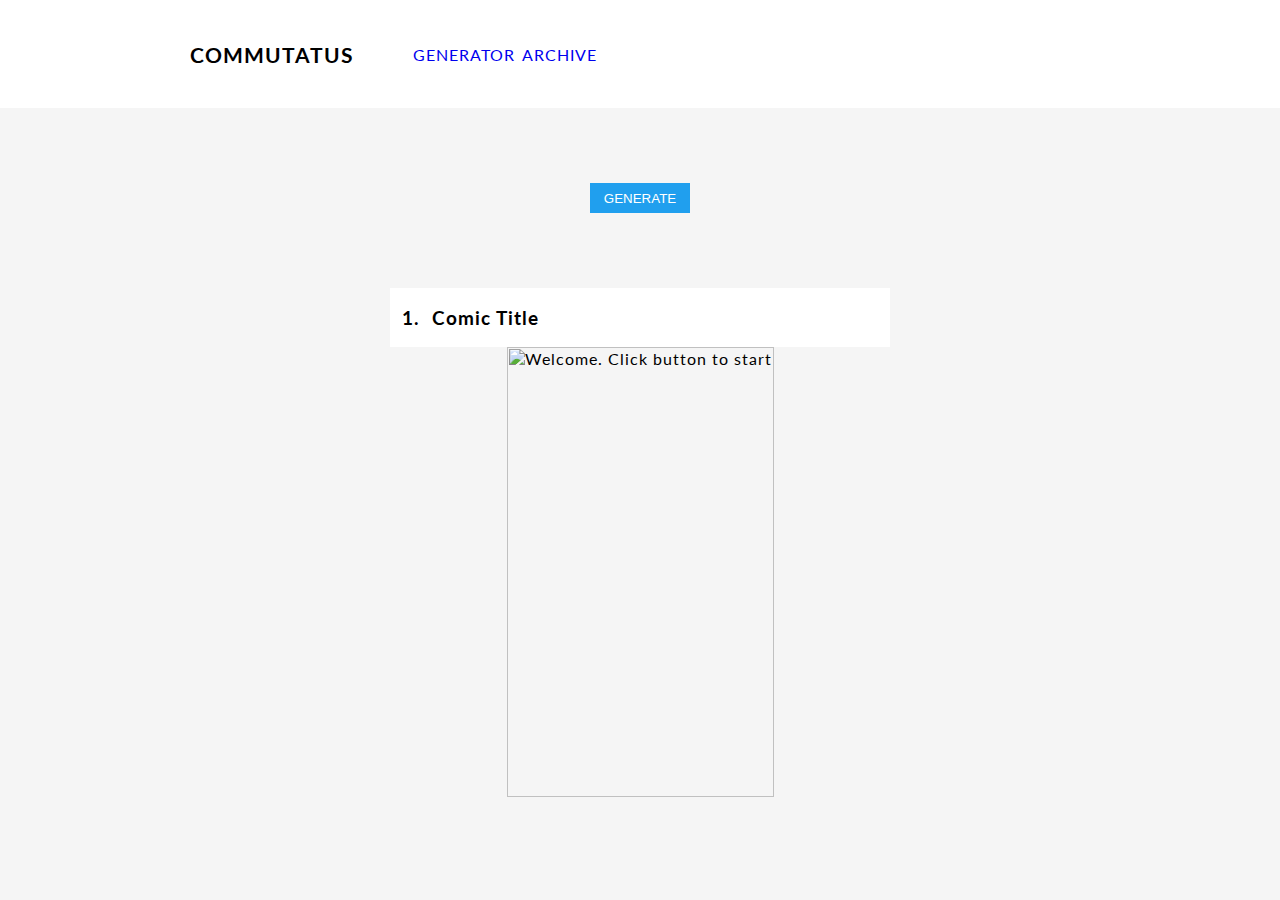
==== index.html @ 09e91aab "uploaded files" ====
<html>
  <head>
    <title>
      Generator
    </title>
    <link href="style.css" rel="stylesheet">
    <link href='https://fonts.googleapis.com/css?family=Lato' rel='stylesheet'>
  </head>
  <body onload="randomCheck()">
    <div id="topbar">
      <div class="row">
        <div class="col-3 perfectCenter topbarHeading brand">Commutatus
        </div>  
        <div class="col-1 perfectCenter topbarHeading">
          <a href="#">Generator
          </a>
        </div>  
        <div class="col-1 perfectCenter topbarHeading inactive">
          <a href="archive.html">Archive
          </a>
        </div>  
        <div class="col-6">
        </div>  
      </div>
    </div>
    <section id="canvas">
      <div class="row">
        <div class="col-12 perfectCenter buttonDiv">
          <input type="button" class="button" value="Generate" onclick="randomCheck()">
        </div>
      </div>
      <div class="centerHorizontal">
        <div class="row title">
          <div class="col-12">
            <div class="row">
              <div class="col-1">
                <h3 id="number">1.
                </h3>
              </div>
              <div class="col-6">
                <h3 id="titleComic">Comic Title
                </h3>
              </div>
            </div>
          </div>
        </div>
        <div class="row">
          <div class="col-12">
            <div class="imageDiv">
              <img id="comic" src="welcome.png" alt="Welcome. Click button to start" class="image">
            </div>
          </div>
        </div>        
      </div>
    </section>
    <script>
      let url,value,randomList,objString,count=1,localArray,arbitary;
      let comicHistory={
        day:"", month:"",year:"", viewTime:"",name:"",number:""};
      function randomCheck()
      {
        if(localStorage.array)
        {
          lastIndex=localStorage.lastIndex;
          lastIndex++;
          randomList=localStorage.array.split(',');
          if(lastIndex==randomList.length)
            lastIndex=0;
          value=randomList[lastIndex];
        }
        else
        {
          lastIndex=0;
          localArray=Array.from({
            length: 999}
                                ,(x,i) => i+1);
          localArray.sort(function(){
            return Math.random()-Math.random() }
                         );
          localStorage.array=localArray;
          localStorage.lastIndex=0;
          arbitary=0;
          value=localArray[arbitary];
          arbitary++;
        }
        let date=new Date();
        url="https://xkcd.now.sh/"+value;
        var xmlhttp = new XMLHttpRequest();
        xmlhttp.onreadystatechange = function() {
          if (this.readyState==4 && this.status==200) {
            var myObj = JSON.parse(this.responseText);
            document.getElementById('comic').src=myObj.img;
            comicHistory.name=myObj.safe_title;
            comicHistory.day=date.getDate();
            comicHistory.month=date.getMonth();
            comicHistory.year=date.getFullYear();
            comicHistory.number=lastIndex;
            objString=JSON.stringify(comicHistory);
            localStorage['index'+lastIndex]=objString;
            localStorage['indexcount']=count++;
            document.getElementById('titleComic').innerHTML=myObj.safe_title;
            document.getElementById('number').innerHTML=lastIndex+1+". ";
          }
        };
        xmlhttp.open("GET", url, true);
        xmlhttp.send();
        localStorage.lastIndex=lastIndex;
      }
    </script>
  </body>
</html>
---- style.css ----
body{
    margin:0;
    padding:0; 
      font-family: 'Lato';
    letter-spacing: 1px;
}
#topbar{
    height: 12vh;
        padding-left: 10%;
   }
#canvas{
       height: 88vh;
    background-color: #f5f5f5;
}
.row::after {
    content: "";
    clear: both;
    display: table;
}
[class*="col-"] {
    float: left;
}
.col-1 {width: 8.33%;}
.col-2 {width: 16.66%;}
.col-3 {width: 25%;}
.col-4 {width: 33.33%;}
.col-5 {width: 41.66%;}
.col-6 {width: 50%;}
.col-7 {width: 58.33%;}
.col-8 {width: 66.66%;}
.col-9 {width: 75%;}
.col-10 {width: 83.33%;}
.col-11 {width: 91.66%;}
.col-12 {width: 100%;}

.col-sm-1 {width: 8.33%;}
.col-sm-2 {width: 16.66%;}
.col-sm-3 {width: 25%;}
.col-sm-4 {width: 33.33%;}
.col-sm-5 {width: 41.66%;}
.col-sm-6 {width: 50%;}
.col-sm-7 {width: 58.33%;}
.col-sm-8 {width: 66.66%;}
.col-sm-9 {width: 75%;}
.col-sm-10 {width: 83.33%;}
.col-sm-11 {width: 91.66%;}
.col-sm-12 {width: 100%;}
@media only and screen(max-width:768px)
{
    .col-1{width: 100%}
    .col-2{width: 100%}
    ,.col-3{width: 100%}
    , .col-4,.col-5,.col-6 .col-7,.col-8,.col-9, .col-10,.col-11,
   .col-12{width: 100%}
}
.perfectCenter{
      display: flex;
      height: 100%;
  justify-content: center;
  align-items: center;
}
.topbarHeading{
    text-transform: uppercase;
    font-size: 1em;
  
}
.brand{font-size: 1.3em; font-weight: bolder;}
.inactive{
    color:#cfcfcf !important;
}
.buttonDiv{
    height: 20vh !important;
}
.imageDiv{
    height:50vh !important;
}
.button{
    height:30px;
    width: 100px;
    border:none;
    background-color: #209fee;
    color:#fff;
    text-transform: uppercase;
}
.image{
     max-width: 500px;
    width: 100%;
    max-height: 500px;
    height: inherit;
    border:none;
}
.centerHorizontal{
    display: flex;
    flex-direction: column;
    justify-content: center;
    align-items:center;
    
}
.centerVertical{
    display: flex;
    align-items: center;
  
   height:15vh;
}
.title{
    background-color: #fff;
    max-width:500px;
    width:100%;
}
#number{
    padding-left:30%;
}
.card{
    background-color: #fff;
    width: 800px;
   height:15vh;
    margin-bottom: 3%; 
  }
a{
    text-decoration: none;
}
a:visited{
    color:#000;
}
a:active{
    color:#000;
}
.cardCollection{
 display: flex;
    justify-content: center;
    padding-top: 10%;
}
.number,
.cardTitle{
    font-size: 1.4em;
} 
.details{
    padding-left: 5%;
   font-size: 1em;
   
}
.hidden{
    display: none;
}
.verticalLine{
    height: 12vh;
    width: 3px;
    background-color: #f5f5f5;
}
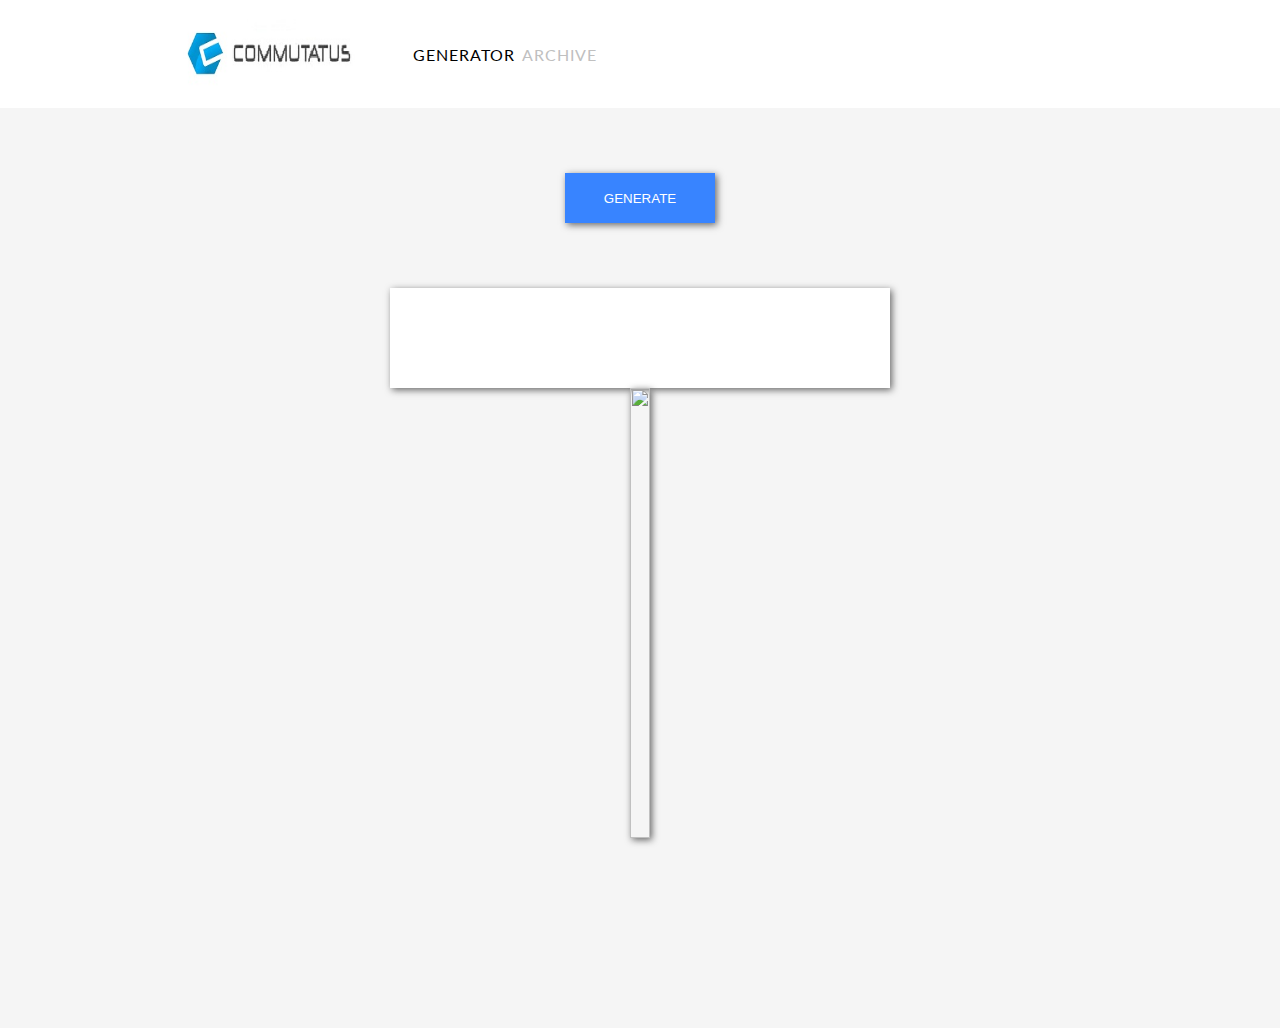
==== commit 895b0c9c: "version 3" ====
--- a/index.html
+++ b/index.html
@@ -9,7 +9,8 @@
   <body onload="randomCheck()">
     <div id="topbar">
       <div class="row">
-        <div class="col-3 perfectCenter topbarHeading brand">Commutatus
+        <div class="col-3 perfectCenter topbarHeading">
+          <img src="logo.jpg" class="brand">
         </div>  
         <div class="col-1 perfectCenter topbarHeading">
           <a href="#">Generator
@@ -34,11 +35,11 @@
           <div class="col-12">
             <div class="row">
               <div class="col-1">
-                <h3 id="number">1.
+                <h3 id="number">
                 </h3>
               </div>
-              <div class="col-6">
-                <h3 id="titleComic">Comic Title
+              <div class="col-11">
+                <h3 id="titleComic">
                 </h3>
               </div>
             </div>
@@ -47,14 +48,14 @@
         <div class="row">
           <div class="col-12">
             <div class="imageDiv">
-              <img id="comic" src="welcome.png" alt="Welcome. Click button to start" class="image">
+              <img id="comic" src="" class="image">
             </div>
           </div>
         </div>        
       </div>
     </section>
     <script>
-      let url,value,randomList,objString,count=1,localArray,arbitary;
+      let url,value,randomList,objString,count,localArray,arbitary,date;
       let comicHistory={
         day:"", month:"",year:"", viewTime:"",name:"",number:""};
       function randomCheck()
@@ -67,6 +68,7 @@
           if(lastIndex==randomList.length)
             lastIndex=0;
           value=randomList[lastIndex];
+          count=localStorage.indexCount;
         }
         else
         {
@@ -82,8 +84,9 @@
           arbitary=0;
           value=localArray[arbitary];
           arbitary++;
+          count=0;
         }
-        let date=new Date();
+        date=new Date();
         url="https://xkcd.now.sh/"+value;
         var xmlhttp = new XMLHttpRequest();
         xmlhttp.onreadystatechange = function() {
@@ -91,15 +94,14 @@
             var myObj = JSON.parse(this.responseText);
             document.getElementById('comic').src=myObj.img;
             comicHistory.name=myObj.safe_title;
-            comicHistory.day=date.getDate();
-            comicHistory.month=date.getMonth();
-            comicHistory.year=date.getFullYear();
+            comicHistory.date=new Date();
             comicHistory.number=lastIndex;
+            comicHistory.link=myObj.img;
             objString=JSON.stringify(comicHistory);
             localStorage['index'+lastIndex]=objString;
-            localStorage['indexcount']=count++;
+            localStorage['indexCount']=++count;
             document.getElementById('titleComic').innerHTML=myObj.safe_title;
-            document.getElementById('number').innerHTML=lastIndex+1+". ";
+            document.getElementById('number').innerHTML=lastIndex+1+".";
           }
         };
         xmlhttp.open("GET", url, true);
--- a/style.css
+++ b/style.css
@@ -1,24 +1,26 @@
 body{
-    margin:0;
-    padding:0; 
-      font-family: 'Lato';
-    letter-spacing: 1px;
+margin:0;
+padding:0; 
+font-family: 'Lato';
+letter-spacing: 1px;
 }
 #topbar{
-    height: 12vh;
-        padding-left: 10%;
-   }
+height: 12vh;
+padding-left: 10%;
+}
 #canvas{
-       height: 88vh;
-    background-color: #f5f5f5;
+min-height: 88vh;
+height: auto;
+background-color: #f5f5f5;
+padding-bottom: 10%;
 }
 .row::after {
-    content: "";
-    clear: both;
-    display: table;
+content: "";
+clear: both;
+display: table;
 }
 [class*="col-"] {
-    float: left;
+float: left;
 }
 .col-1 {width: 8.33%;}
 .col-2 {width: 16.66%;}
@@ -32,7 +34,6 @@
 .col-10 {width: 83.33%;}
 .col-11 {width: 91.66%;}
 .col-12 {width: 100%;}
-
 .col-sm-1 {width: 8.33%;}
 .col-sm-2 {width: 16.66%;}
 .col-sm-3 {width: 25%;}
@@ -45,105 +46,147 @@
 .col-sm-10 {width: 83.33%;}
 .col-sm-11 {width: 91.66%;}
 .col-sm-12 {width: 100%;}
-@media only and screen(max-width:768px)
+@media only screen and (max-width: 768px) 
 {
-    .col-1{width: 100%}
-    .col-2{width: 100%}
-    ,.col-3{width: 100%}
-    , .col-4,.col-5,.col-6 .col-7,.col-8,.col-9, .col-10,.col-11,
-   .col-12{width: 100%}
+.col-1{width: 100% !important;}
+.col-2{width: 100% !important;}
+.col-3{width: 100% !important;}
+.col-4{width: 100% !important;}
+.col-5{width: 100% !important;}
+.col-6{width: 100% !important;}
+.col-7{width: 100% !important;}
+.col-8{width: 100% !important;}
+.col-9{width: 100% !important;}
+.col-10{width: 100% !important;}
+.col-11{width: 100% !important;}
+.col-12{width: 100% !important;}
+.col-sm-1 {width: 8.33%;}
+.col-sm-2 {width: 16.66%;}
+.col-sm-3 {width: 25%;}
+.col-sm-4 {width: 33.33%;}
+.col-sm-5 {width: 41.66%;}
+.col-sm-6 {width: 50%;}
+.col-sm-7 {width: 58.33%;}
+.col-sm-8 {width: 66.66%;}
+.col-sm-9 {width: 75%;}
+.col-sm-10 {width: 83.33%;}
+.col-sm-11 {width: 91.66%;}
+.col-sm-12 {width: 100%;}
+.
 }
 .perfectCenter{
-      display: flex;
-      height: 100%;
-  justify-content: center;
-  align-items: center;
+display: flex;
+height: 100%;
+justify-content: center;
+align-items: center;
+}
+.perfectCenter1{
+display: flex;
+justify-content: center;
+align-items: center;
 }
 .topbarHeading{
-    text-transform: uppercase;
-    font-size: 1em;
-  
+text-transform: uppercase;
+font-size: 1em;
 }
-.brand{font-size: 1.3em; font-weight: bolder;}
+.inactive a{
+color:#c0c0c0 !important;
+}
+.brand{width:65%;
+height: 65%;}
 .inactive{
-    color:#cfcfcf !important;
+color:#cfcfcf !important;
 }
 .buttonDiv{
-    height: 20vh !important;
+height: 20vh !important;
 }
 .imageDiv{
-    height:50vh !important;
+box-shadow: 2px 2px 7px #666666;;
+height:50vh !important;
 }
 .button{
-    height:30px;
-    width: 100px;
-    border:none;
-    background-color: #209fee;
-    color:#fff;
-    text-transform: uppercase;
+box-shadow: 2px 2px 7px #666666;;
+height:50px;
+width: 150px;
+border:none;
+background-color: #3884ff;
+color:#fff;
+text-transform: uppercase;
 }
 .image{
-     max-width: 500px;
-    width: 100%;
-    max-height: 500px;
-    height: inherit;
-    border:none;
+max-width: 500px;
+width: 100%;
+max-height: 500px;
+height: inherit;
+border:none;
 }
 .centerHorizontal{
-    display: flex;
-    flex-direction: column;
-    justify-content: center;
-    align-items:center;
-    
+display: flex;
+flex-direction: column;
+justify-content: center;
+align-items:center;
+} 
+#titleComic{
+margin-left: 10%;
 }
 .centerVertical{
-    display: flex;
-    align-items: center;
-  
-   height:15vh;
+display: flex;
+align-items: center;
+height:100%;
 }
 .title{
-    background-color: #fff;
-    max-width:500px;
-    width:100%;
+background-color: #fff;
+height: 100px;
+max-width:500px;
+width:100%;
+font-size: 1.4em;
+box-shadow: 2px 2px 7px #666666;
 }
 #number{
-    padding-left:30%;
+padding-left:30%;
 }
 .card{
-    background-color: #fff;
-    width: 800px;
-   height:15vh;
-    margin-bottom: 3%; 
-  }
+box-shadow: 1px 1px 1px #c0c0c0;
+background-color: #fff;
+width: 800px;
+height:20vh;
+margin-bottom: 3%; 
+}
 a{
-    text-decoration: none;
+text-decoration: none;
+color:#000;
 }
 a:visited{
-    color:#000;
+color:#000;
 }
 a:active{
-    color:#000;
+color:#000;
 }
 .cardCollection{
- display: flex;
-    justify-content: center;
-    padding-top: 10%;
+display: flex;
+justify-content: center;
+padding-top: 5%;
 }
 .number,
 .cardTitle{
-    font-size: 1.4em;
+font-size: 1.4em;
 } 
 .details{
-    padding-left: 5%;
-   font-size: 1em;
-   
+font-size: 1em;
 }
 .hidden{
-    display: none;
+display: none;
 }
 .verticalLine{
-    height: 12vh;
-    width: 3px;
-    background-color: #f5f5f5;
-}+height: 12vh;
+width: 3px;
+background-color: #f5f5f5;
+}
+#lastViewed
+{
+margin-top: -10%;
+color:#666666;
+}
+#time{
+margin-top: 2%;
+}
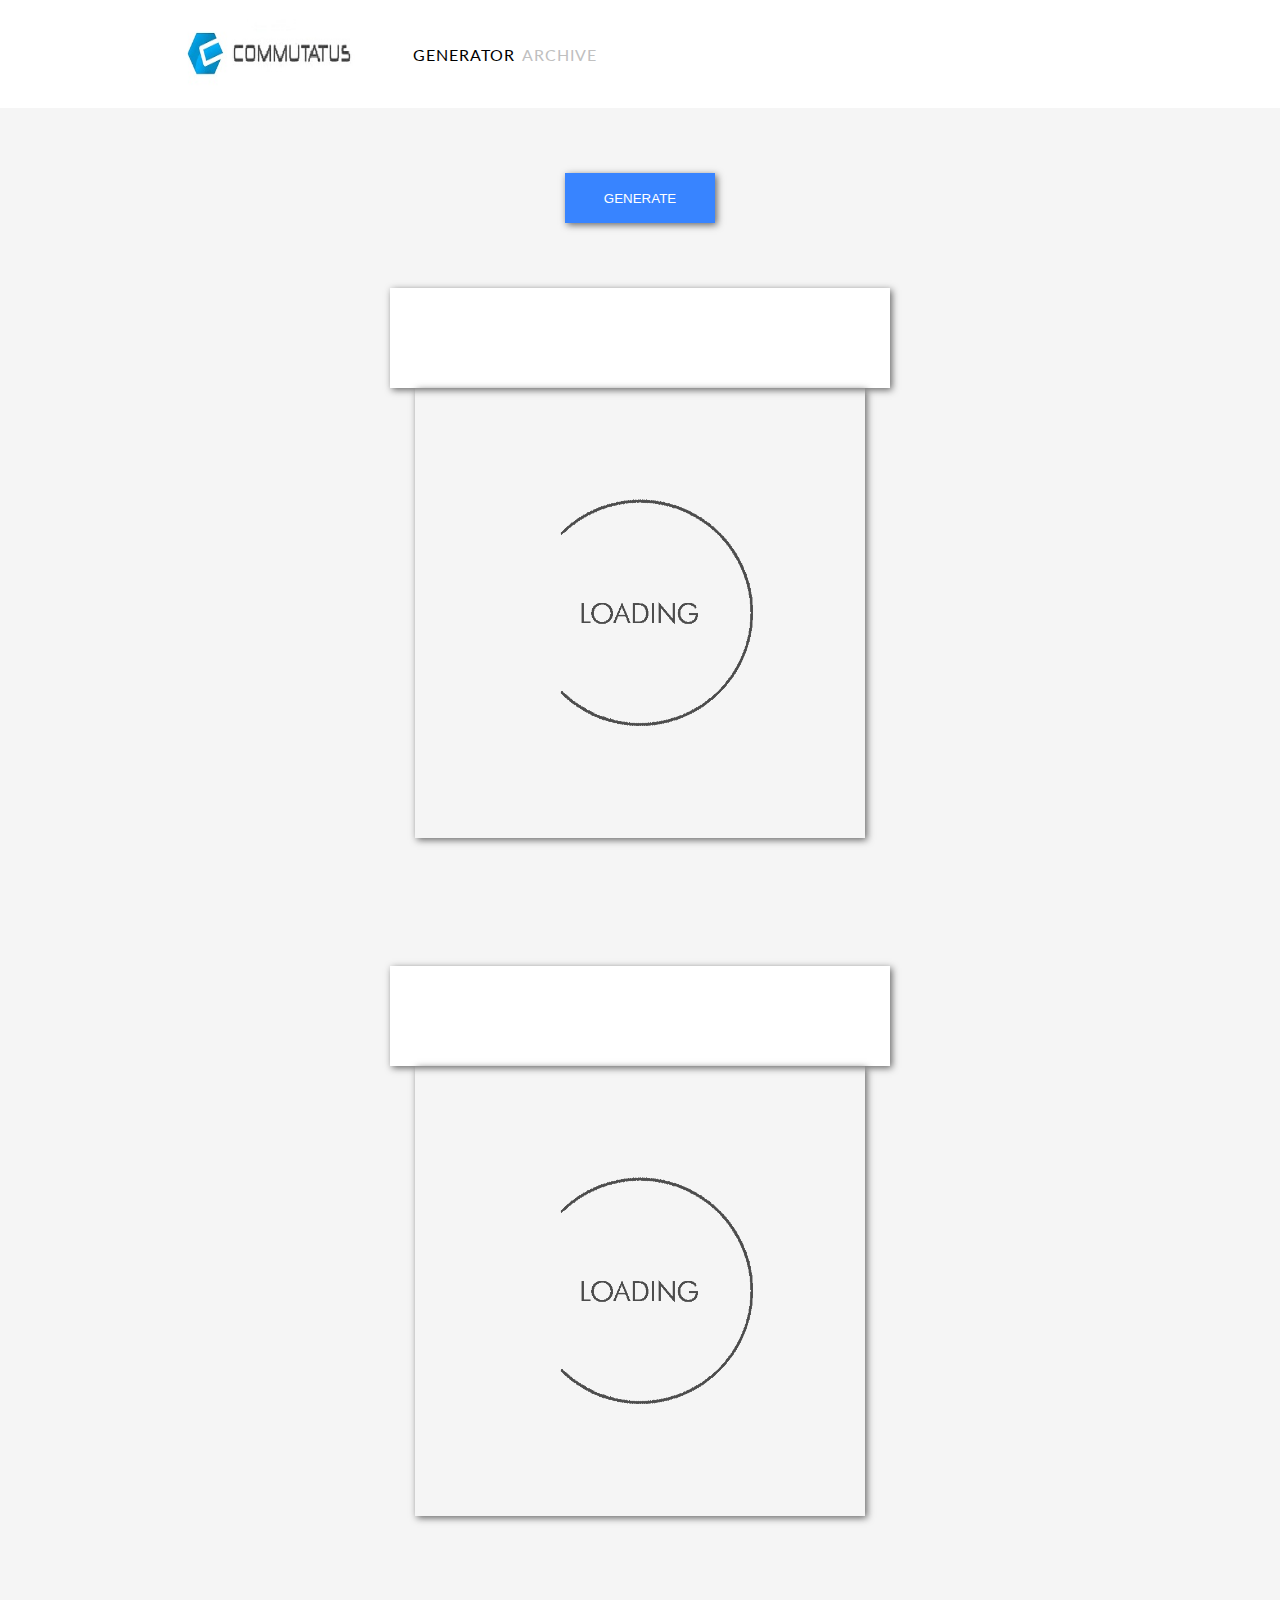
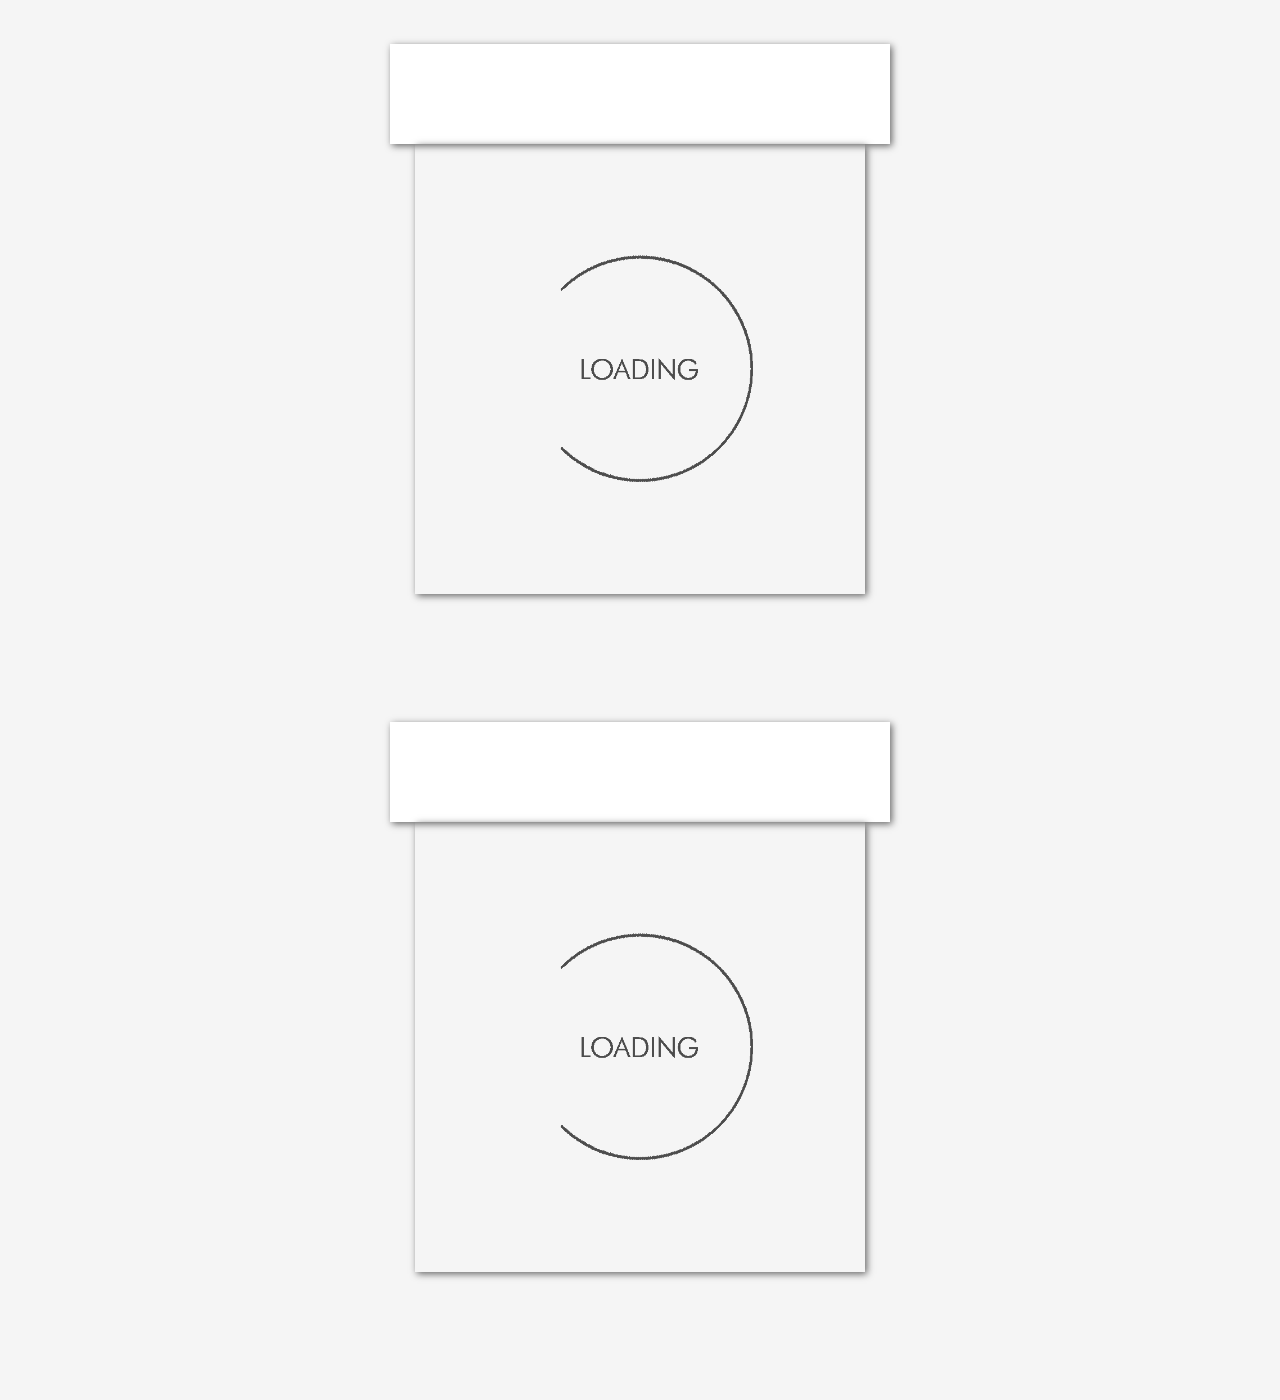
==== commit 260689be: "Add files via upload" ====
--- a/index.html
+++ b/index.html
@@ -6,7 +6,7 @@
     <link href="style.css" rel="stylesheet">
     <link href='https://fonts.googleapis.com/css?family=Lato' rel='stylesheet'>
   </head>
-  <body onload="randomCheck()">
+  <body onload="check()">
     <div id="topbar">
       <div class="row">
         <div class="col-3 perfectCenter topbarHeading">
@@ -27,10 +27,10 @@
     <section id="canvas">
       <div class="row">
         <div class="col-12 perfectCenter buttonDiv">
-          <input type="button" class="button" value="Generate" onclick="randomCheck()">
+          <input type="button" class="button" value="Generate" onclick="check()">
         </div>
       </div>
-      <div class="centerHorizontal">
+      <div class="centerHorizontal" id="comic1">
         <div class="row title">
           <div class="col-12">
             <div class="row">
@@ -48,66 +48,143 @@
         <div class="row">
           <div class="col-12">
             <div class="imageDiv">
-              <img id="comic" src="" class="image">
+              <img id="comic" src="loader.gif" class="image comic">
             </div>
           </div>
         </div>        
       </div>
-    </section>
-    <script>
-      let url,value,randomList,objString,count,localArray,arbitary,date;
-      let comicHistory={
-        day:"", month:"",year:"", viewTime:"",name:"",number:""};
-      function randomCheck()
-      {
-        if(localStorage.array)
-        {
-          lastIndex=localStorage.lastIndex;
-          lastIndex++;
-          randomList=localStorage.array.split(',');
-          if(lastIndex==randomList.length)
-            lastIndex=0;
-          value=randomList[lastIndex];
-          count=localStorage.indexCount;
-        }
-        else
-        {
-          lastIndex=0;
-          localArray=Array.from({
-            length: 999}
-                                ,(x,i) => i+1);
-          localArray.sort(function(){
-            return Math.random()-Math.random() }
+        
+        <div class="centerHorizontal" id="comic2">
+        <div class="row title">
+          <div class="col-12">
+            <div class="row">
+              <div class="col-1">
+                <h3 id="number">
+                </h3>
+              </div>
+              <div class="col-11">
+                <h3 id="titleComic">
+                </h3>
+              </div>
+            </div>
+          </div>
+        </div>
+        <div class="row">
+          <div class="col-12">
+            <div class="imageDiv">
+              <img id="comic" src="loader.gif" class="image comic">
+            </div>
+          </div>
+        </div>        
+      </div>
+        <div class="centerHorizontal" id="comic3">
+        <div class="row title">
+          <div class="col-12">
+            <div class="row">
+              <div class="col-1">
+                <h3 id="number">
+                </h3>
+              </div>
+              <div class="col-11">
+                <h3 id="titleComic">
+                </h3>
+              </div>
+            </div>
+          </div>
+        </div>
+        <div class="row">
+          <div class="col-12">
+            <div class="imageDiv">
+              <img id="comic" src="loader.gif" class="image comic">
+            </div>
+          </div>
+        </div>        
+      </div>
+        <div class="centerHorizontal" id="comic4">
+        <div class="row title">
+          <div class="col-12">
+            <div class="row">
+              <div class="col-1">
+                <h3 id="number">
+                </h3>
+              </div>
+              <div class="col-11">
+                <h3 id="titleComic" class="ComicTitle">
+                </h3>
+              </div>
+            </div>
+          </div>
+        </div>
+        <div class="row">
+          <div class="col-12">
+            <div class="imageDiv">
+              <img id="comic" src="loader.gif" class="image comic">
+            </div>
+          </div>
+        </div>        
+      </div>
+      </section>
+ <script>
+      let exists,randomArray,index,myObj,i,ind,clone1,ind1,ii,arrayInfo,month;
+     
+     
+     function check()
+     {
+         if(localStorage.database)
+             {
+             index=localStorage.lastIndex;
+                 arrayInfo=localStorage.arrayInfo;
+                 randomArray=localStorage.randomArray.split(',');
+             }
+         else
+             {
+                 
+                 index=0;
+                randomArray=Array.from({length: 999}, (x,i) => i+1);
+                  randomArray.sort(function(){return Math.random()-Math.random() }
                          );
-          localStorage.array=localArray;
-          localStorage.lastIndex=0;
-          arbitary=0;
-          value=localArray[arbitary];
-          arbitary++;
-          count=0;
-        }
-        date=new Date();
-        url="https://xkcd.now.sh/"+value;
-        var xmlhttp = new XMLHttpRequest();
-        xmlhttp.onreadystatechange = function() {
-          if (this.readyState==4 && this.status==200) {
-            var myObj = JSON.parse(this.responseText);
-            document.getElementById('comic').src=myObj.img;
-            comicHistory.name=myObj.safe_title;
-            comicHistory.date=new Date();
-            comicHistory.number=lastIndex;
-            comicHistory.link=myObj.img;
-            objString=JSON.stringify(comicHistory);
-            localStorage['index'+lastIndex]=objString;
-            localStorage['indexCount']=++count;
-            document.getElementById('titleComic').innerHTML=myObj.safe_title;
-            document.getElementById('number').innerHTML=lastIndex+1+".";
-          }
-        };
-        xmlhttp.open("GET", url, true);
-        xmlhttp.send();
-        localStorage.lastIndex=lastIndex;
-      }
-    </script>
-  </body>
+                 localStorage.randomArray=randomArray;
+             }
+         generate();
+     }
+     
+     function generate()
+     {
+   ii=0;
+for(i = 1;i <=4;i++){
+    ind=index;
+
+        url="https://xkcd.now.sh/"+randomArray[index];
+          fetch(url)
+          .then((resp) => resp.json())
+          .then(function(myObj)
+                {
+                    ii++;
+              date=new Date();
+              month=date.getMonth()
+                     comic=document.getElementById("comic"+ii);
+              comic.querySelector("#comic").src="loader.gif";
+              comic.querySelector("#number").innerHTML=ind-2;
+              ind1=ind-3;
+           arrayInfo+= date+"@"+myObj.safe_title+"@"+myObj.img+"@"+month+",";
+             ind++; 
+              comic.querySelector("#titleComic").innerHTML=myObj.safe_title;
+              comic.querySelector("#comic").src=myObj.img;
+              localStorage.database=1;
+              localStorage.arrayInfo=arrayInfo;
+             
+              
+                    
+                 });
+        
+index++;
+  
+}
+        
+              localStorage.lastIndex=index;   
+     }
+     
+     
+      </script>
+    </body>
 </html>
--- a/style.css
+++ b/style.css
@@ -101,8 +101,10 @@
 height: 20vh !important;
 }
 .imageDiv{
-box-shadow: 2px 2px 7px #666666;;
-height:50vh !important;
+box-shadow: 2px 2px 7px #666666;
+
+height: 50vh !important;
+width: auto;
 }
 .button{
 box-shadow: 2px 2px 7px #666666;;
@@ -190,3 +192,10 @@
 #time{
 margin-top: 2%;
 }
+#comic2, #comic3, #comic4
+{
+    margin-top:10%;
+}
+#comic0,#card{
+    display: none;
+}
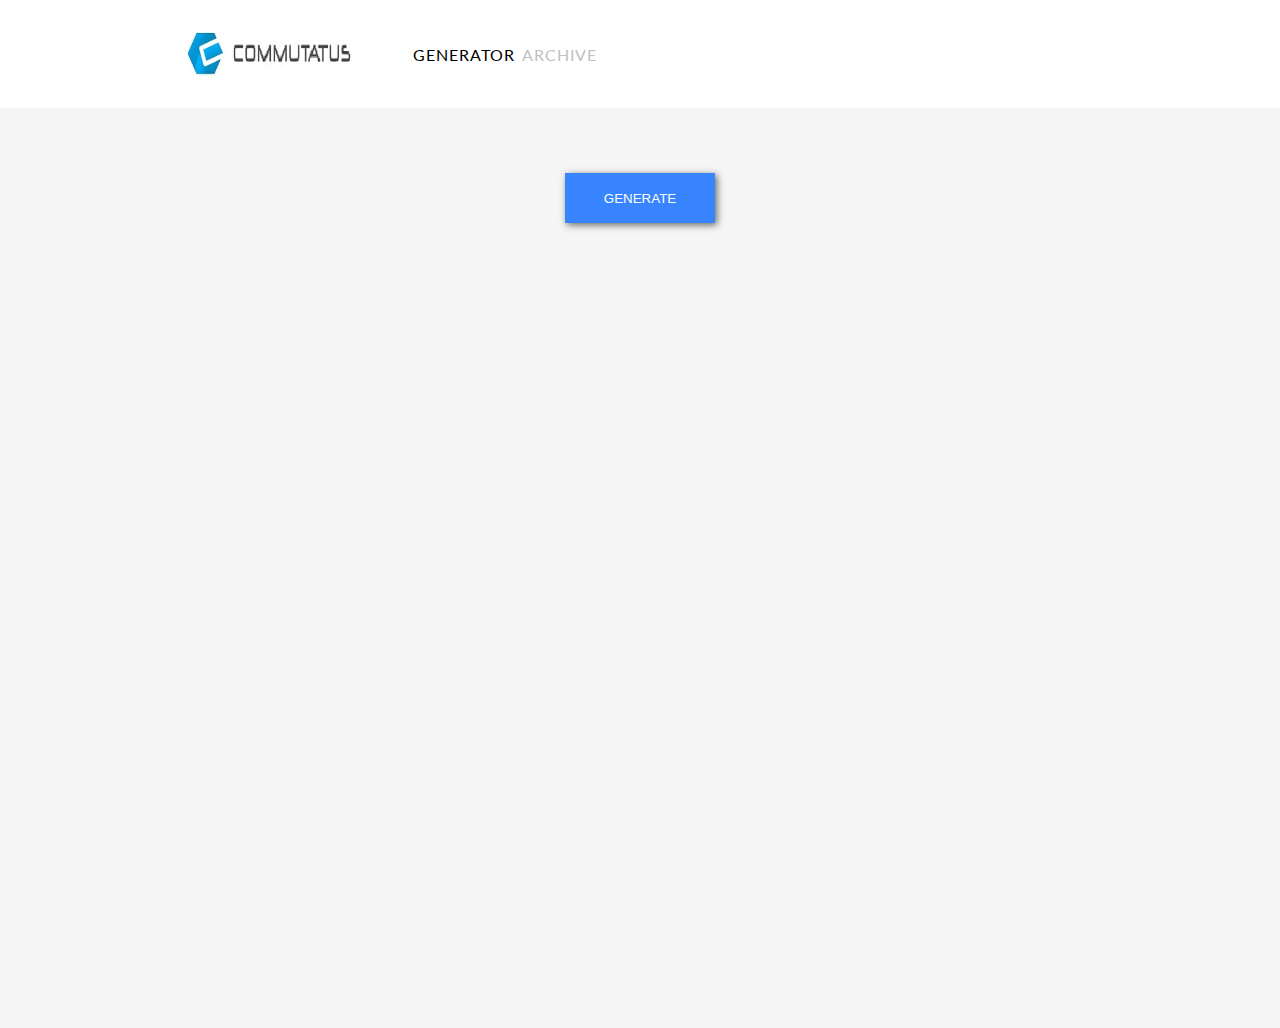
==== commit 73a11fab: "Add files via upload" ====
--- a/index.html
+++ b/index.html
@@ -6,7 +6,7 @@
     <link href="style.css" rel="stylesheet">
     <link href='https://fonts.googleapis.com/css?family=Lato' rel='stylesheet'>
   </head>
-  <body onload="check()">
+  <body onload="check()" onscroll="scroll()">
     <div id="topbar">
       <div class="row">
         <div class="col-3 perfectCenter topbarHeading">
@@ -30,7 +30,7 @@
           <input type="button" class="button" value="Generate" onclick="check()">
         </div>
       </div>
-      <div class="centerHorizontal" id="comic1">
+      <div class="centerHorizontal" id="comic0">
         <div class="row title">
           <div class="col-12">
             <div class="row">
@@ -53,138 +53,68 @@
           </div>
         </div>        
       </div>
-        
-        <div class="centerHorizontal" id="comic2">
-        <div class="row title">
-          <div class="col-12">
-            <div class="row">
-              <div class="col-1">
-                <h3 id="number">
-                </h3>
-              </div>
-              <div class="col-11">
-                <h3 id="titleComic">
-                </h3>
-              </div>
-            </div>
-          </div>
-        </div>
-        <div class="row">
-          <div class="col-12">
-            <div class="imageDiv">
-              <img id="comic" src="loader.gif" class="image comic">
-            </div>
-          </div>
-        </div>        
-      </div>
-        <div class="centerHorizontal" id="comic3">
-        <div class="row title">
-          <div class="col-12">
-            <div class="row">
-              <div class="col-1">
-                <h3 id="number">
-                </h3>
-              </div>
-              <div class="col-11">
-                <h3 id="titleComic">
-                </h3>
-              </div>
-            </div>
-          </div>
-        </div>
-        <div class="row">
-          <div class="col-12">
-            <div class="imageDiv">
-              <img id="comic" src="loader.gif" class="image comic">
-            </div>
-          </div>
-        </div>        
-      </div>
-        <div class="centerHorizontal" id="comic4">
-        <div class="row title">
-          <div class="col-12">
-            <div class="row">
-              <div class="col-1">
-                <h3 id="number">
-                </h3>
-              </div>
-              <div class="col-11">
-                <h3 id="titleComic" class="ComicTitle">
-                </h3>
-              </div>
-            </div>
-          </div>
-        </div>
-        <div class="row">
-          <div class="col-12">
-            <div class="imageDiv">
-              <img id="comic" src="loader.gif" class="image comic">
-            </div>
-          </div>
-        </div>        
-      </div>
-      </section>
- <script>
-      let exists,randomArray,index,myObj,i,ind,clone1,ind1,ii,arrayInfo,month;
-     
-     
-     function check()
-     {
-         if(localStorage.database)
-             {
-             index=localStorage.lastIndex;
-                 arrayInfo=localStorage.arrayInfo;
-                 randomArray=localStorage.randomArray.split(',');
-             }
-         else
-             {
-                 
-                 index=0;
-                randomArray=Array.from({length: 999}, (x,i) => i+1);
-                  randomArray.sort(function(){return Math.random()-Math.random() }
-                         );
-                 localStorage.randomArray=randomArray;
-             }
-         generate();
-     }
-     
-     function generate()
-     {
-   ii=0;
-for(i = 1;i <=4;i++){
-    ind=index;
-
-        url="https://xkcd.now.sh/"+randomArray[index];
+    </section>
+    <script>
+      let exists,randomArray,index,myObj,i,ind,clone,original,ind1,ii=0,arrayInfo,month;
+      function scroll()
+      {
+        if(Math.round(window.innerHeight+window.scrollY)==document.body.offsetHeight)
+          generate();
+      }
+      function check()
+      {
+        if(localStorage.database)
+        {
+          index=localStorage.lastIndex;
+          arrayInfo=localStorage.arrayInfo;
+          randomArray=localStorage.randomArray.split(',');
+        }
+        else
+        {
+          index=0;
+          randomArray=Array.from({
+            length: 999}
+                                 , (x,i) => i+1);
+          randomArray.sort(function(){
+            return Math.random()-Math.random() }
+                          );
+          localStorage.randomArray=randomArray;
+        }
+        generate();
+      }
+      function generate()
+      {
+        for(i = 1;i <=4;i++){
+          ind=index;
+          url="https://xkcd.now.sh/"+randomArray[index];
           fetch(url)
-          .then((resp) => resp.json())
-          .then(function(myObj)
-                {
-                    ii++;
-              date=new Date();
-              month=date.getMonth()
-                     comic=document.getElementById("comic"+ii);
-              comic.querySelector("#comic").src="loader.gif";
-              comic.querySelector("#number").innerHTML=ind-2;
-              ind1=ind-3;
-           arrayInfo+= date+"@"+myObj.safe_title+"@"+myObj.img+"@"+month+",";
-             ind++; 
-              comic.querySelector("#titleComic").innerHTML=myObj.safe_title;
-              comic.querySelector("#comic").src=myObj.img;
-              localStorage.database=1;
-              localStorage.arrayInfo=arrayInfo;
-             
-              
-                    
-                 });
-        
-index++;
-  
-}
-        
-              localStorage.lastIndex=index;   
-     }
-     
-     
-      </script>
-    </body>
+            .then((resp) => resp.json())
+            .then(function(myObj)
+                  {
+            ii++;
+            original=document.getElementById("comic0");
+            clone=original.cloneNode(true);
+            clone.querySelector("#comic").src="loader.gif";
+            clone.id="comic"+ii;
+            clone.style.marginTop="50px";
+            original.parentNode.appendChild(clone);
+            date=new Date();
+            month=date.getMonth()
+            
+            clone.querySelector("#number").innerHTML=ind-2;
+            ind1=ind-3;
+            arrayInfo+= date+"@"+myObj.safe_title+"@"+myObj.img+"@"+month+",";
+            ind++;
+            clone.querySelector("#titleComic").innerHTML=myObj.safe_title;
+            clone.querySelector("#comic").src=myObj.img;
+            localStorage.database=1;
+            localStorage.arrayInfo=arrayInfo;
+          }
+                 );
+          index++;
+        }
+        localStorage.lastIndex=index;
+      }
+    </script>
+  </body>
 </html>
--- a/style.css
+++ b/style.css
@@ -192,10 +192,6 @@
 #time{
 margin-top: 2%;
 }
-#comic2, #comic3, #comic4
-{
-    margin-top:10%;
-}
 #comic0,#card{
     display: none;
 }
